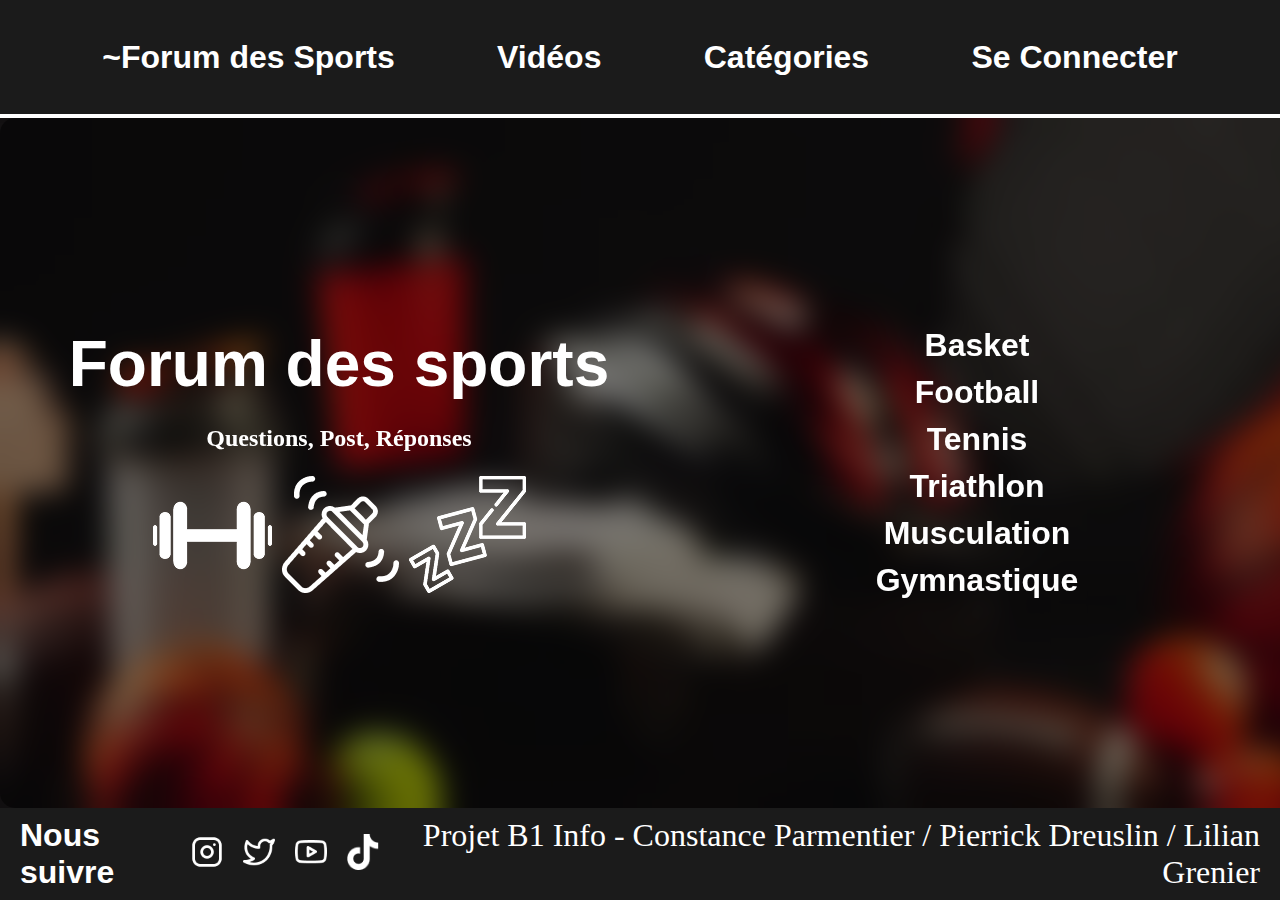
==== index.html @ a9a7a54b "[+]Création de la première page du site" ====
<!DOCTYPE html>
<html lang="en">
<head>
    <meta charset="UTF-8">
    <meta name="viewport" content="width=device-width, initial-scale=1.0">
    <link rel="stylesheet" href="style.css">
    <title>Forum</title>
</head>
<header>
        <h1>~Forum des Sports</h1>
        <h1 >Vidéos</h1>
        <h1>Catégories</h1>
        <h1>Se Connecter</h1>
</header>
<body>
    <div class="body">
        <div class="PartG">
            <h1>Forum des sports</h1>
            <h3>Questions, Post, Réponses</h3>
            <div class="icons">
                <a href="https://conseilsport.decathlon.fr/nos-plans-dentrainement" target="_blank"><img src="./pictures/haltere 1.png" class="home-link-img"></a>
                <a href="https://fr.myprotein.com/" target="_blank"><img src="./pictures/shaker-icon 1.png" class="home-link-img"></a>
                <a href="https://www.sci-sport.com/articles/Les-besoins-en-sommeil-chez-les-athletes-de-haut-niveau-210.php" target="_blank"><img src="./pictures/zzz 1.png" class="home-link-img"></a>
            </div>
        </div>

        <div class="PartD">
            <a id="Basket" href="#">
                <h1>Basket</h1>
            </a>
            <a id="Football" href="#">
            <h1>Football</h1>
            </a>
            <a id="Tennis" href="#">
            <h1>Tennis</h1>
            </a>
            <a id="Triathlon" href="#">
            <h1>Triathlon</h1>
            </a>
            <a id="Musculation" href="#">
            <h1>Musculation</h1>
            </a>
            <a id="Gymnastique" href="#">
            <h1>Gymnastique</h1>
            </a>
        </div>
    </div>

</body>
<footer>
    <div class="reseaux">
        <h1>Nous suivre</h1>
        <a href="https://www.instagram.com/" target="_blank"><img src="./pictures/Instagram.png" class="home-link-img"></a>
        <a href="https://x.com/" target="_blank"><img src="./pictures/Twitter.png" class="home-link-img"></a>
        <a href="https://www.youtube.com/" target="_blank"><img src="./pictures/Youtube.png" class="home-link-img"></a>
        <a href="https://www.tiktok.com/fr/" target="_blank"><img src="./pictures/Vector.png" class="home-link-img"></a>
    </div>
    <h2>Projet B1 Info - Constance Parmentier / Pierrick Dreuslin / Lilian Grenier</h2>
</footer>
</html>
---- style.css ----
header {
    width: 100%;
    height: 164px;
    border-bottom: 4px solid #FFF;
    background: #1B1B1B;
    display: flex;
    justify-content: space-evenly;
    align-items: center;
    box-sizing: border-box;
}

h1 {
    color: #ffffff;
    font-family: Inter, sans-serif;
    font-size: 32px;
    font-weight: 600;
    margin: 0;
}

body {
    margin: 0;
    padding: 0;
    width: 100%;
    height: 100vh;
    background: url(./pictures/image\ 1.png) no-repeat center center/cover;
    display: flex;
    flex-direction: column;
    justify-content: space-between;
    align-items: center;
}


.body {
    width: 1276px;
    height: 650px;
    flex-shrink: 0;
    background: rgba(0, 0, 0, 0.5);
    backdrop-filter: blur(15px);
    display: flex;
    justify-content: space-around;
    align-items: center;
    margin: auto;
    border-radius: 15px;
    padding: 20px;
}
body h3{
    color: #FFF;
}

.PartG, .PartD {
    flex: 1;
    display: flex;
    flex-direction: column;
    align-items: center;
    justify-content: center;
}

.PartG h1 {
    font-size: 64px;
}

.PartG h3 {
    font-size: 24px;
}

.icons {
    display: flex;
    gap: 10px;
}

.PartD a {
    text-decoration: none;
    color: #FFF;
    font-size: 28px;
    margin: 5px 0;
}

footer {
    width: 100%;
    box-sizing: border-box;
    height: 128px;
    display: flex;
    justify-content: space-between;
    align-items: center;
    background: #1B1B1B;
    padding: 0 20px;
    overflow: hidden;
}
footer h2 {
    color: #FFF;
    font-family: Inter;
    font-size: 32px;
    font-weight: 400;
    text-align: right;
}
.reseaux {
    display: flex;
    align-items: center;
    gap: 10px;
}
.reseaux img {
    width: 32px;
    margin: 0 5px;
}
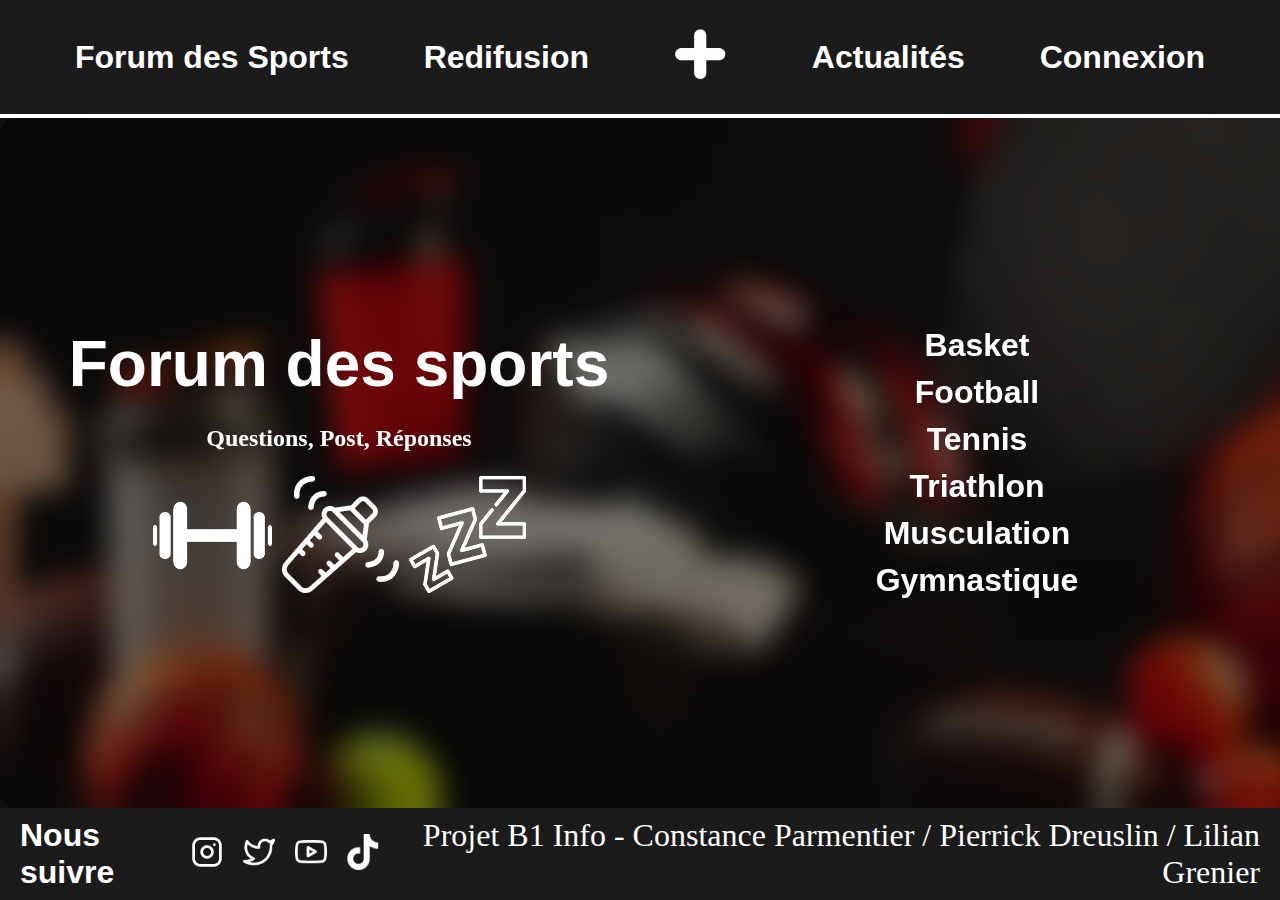
==== commit 5685a406: "[+]Ajout du cross pour créer une publication" ====
--- a/index.html
+++ b/index.html
@@ -7,10 +7,11 @@
     <title>Forum</title>
 </head>
 <header>
-        <h1>~Forum des Sports</h1>
-        <h1 >Vidéos</h1>
-        <h1>Catégories</h1>
-        <h1>Se Connecter</h1>
+        <h1>Forum des Sports</h1>
+        <h1>Redifusion</h1>
+        <a href="#" target="_blank"><img src="/pictures/cross.png" class="cross"></a>
+        <h1>Actualités</h1>
+        <h1>Connexion</h1>
 </header>
 <body>
     <div class="body">
--- a/style.css
+++ b/style.css
@@ -45,6 +45,10 @@
 }
 body h3{
     color: #FFF;
+}
+.cross {
+    width: 73px;
+    height: 77px;
 }
 
 .PartG, .PartD {
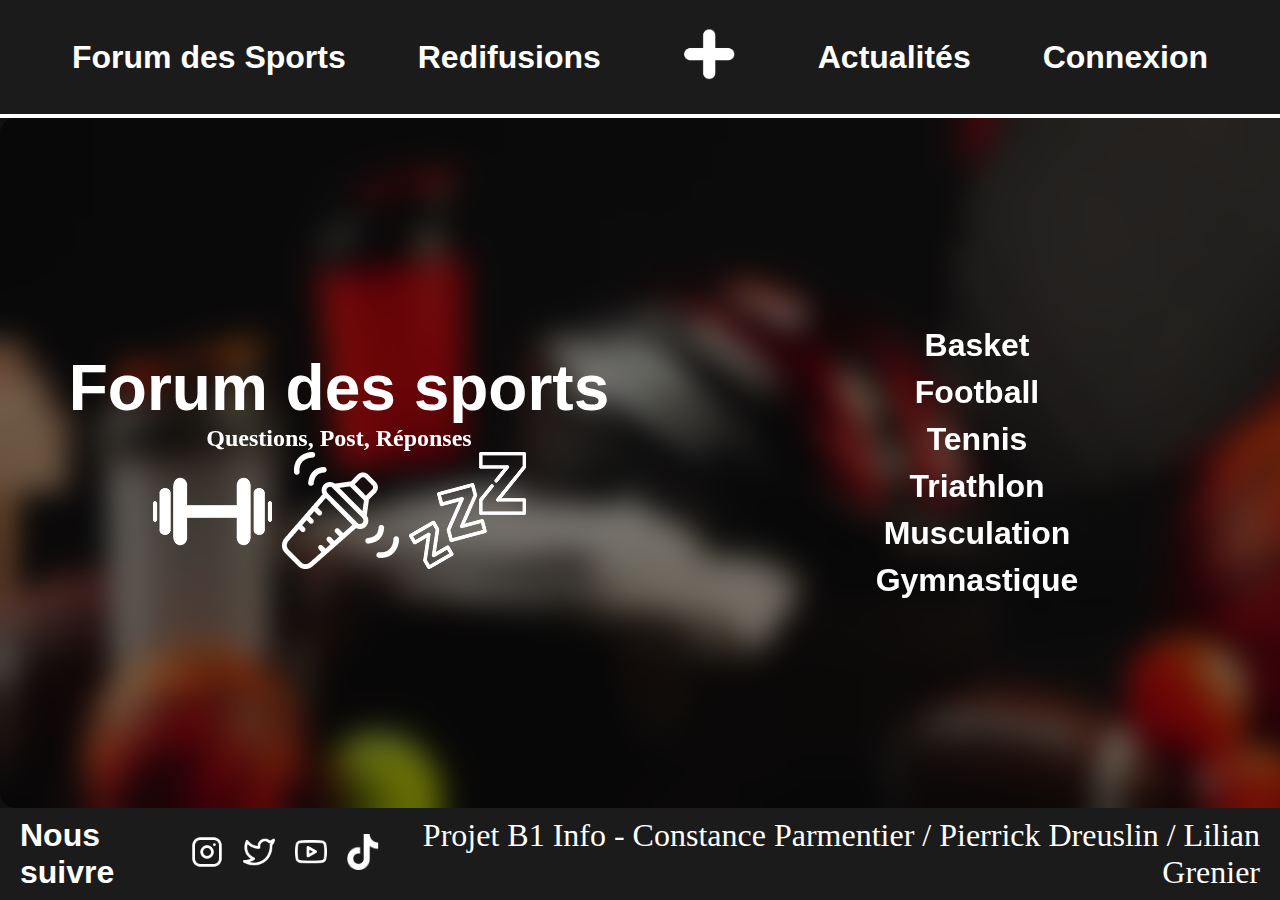
==== commit 7bee80e1: "[+]Ajout du menu déroulant" ====
--- a/index.html
+++ b/index.html
@@ -7,11 +7,25 @@
     <title>Forum</title>
 </head>
 <header>
-        <h1>Forum des Sports</h1>
-        <h1>Redifusion</h1>
-        <a href="#" target="_blank"><img src="/pictures/cross.png" class="cross"></a>
-        <h1>Actualités</h1>
-        <h1>Connexion</h1>
+    <nav>
+        <ul>
+            <li class="menu_deroulant">
+                <a href="#" target="_blank"><h1>Forum des Sports</h1></a>
+                <ul class="submenu">
+                    <li><a href="#">Basket</a></li>
+                    <li><a href="#">Football</a></li>
+                    <li><a href="#">Tennis</a></li>
+                    <li><a href="#">Triathlon</a></li>
+                    <li><a href="#">Musculation</a></li>
+                    <li><a href="#">Gymnastique</a></li>
+                </ul>
+            </li>
+        </ul>
+    </nav>
+            <a href="#" target="_blank"><h1>Redifusions</h1></a>
+            <a href="#" target="_blank"><img src="/pictures/cross.png" class="cross"></a></li>
+            <a href="#" target="_blank"><h1>Actualités</h1></a>
+            <a href="#" target="_blank"><h1>Connexion</h1></a>
 </header>
 <body>
     <div class="body">
--- a/style.css
+++ b/style.css
@@ -7,6 +7,12 @@
     justify-content: space-evenly;
     align-items: center;
     box-sizing: border-box;
+    position: relative;
+    z-index: 10;
+}
+
+a {
+    text-decoration: none;
 }
 
 h1 {
@@ -16,6 +22,79 @@
     font-weight: 600;
     margin: 0;
 }
+
+h1:hover {
+    color: #ffffff;
+    font-family: Inter, sans-serif;
+    font-size: 32px;
+    font-weight: 600;
+    margin: 0;
+    border-bottom: 4px solid #fff;
+}
+
+* {
+    margin: 0px;
+    padding: 0px;
+}
+
+nav {
+    display: flex;
+}
+
+nav ul {
+    list-style-type: none;
+    display: flex;
+    padding: 0;
+    margin: 0;
+}
+
+nav ul li {
+    position: relative;
+}
+
+nav a {
+    text-decoration: none;
+    color: #ffffff;
+    font-family: Inter, sans-serif;
+    font-size: 32px;
+    font-weight: 600;
+    margin: 0 20px; 
+    box-sizing: border-box;
+    border-spacing: 5px;
+}
+
+nav a:hover {
+    color: #ffffff;
+    font-family: Inter, sans-serif;
+    font-size: 32px;
+    font-weight: 600;
+    margin: 0;
+}
+
+.menu_deroulant:hover .submenu {
+    display: block;
+}
+
+.submenu {
+    display: none;
+    background-color: #302f2f;
+    border-top: 4px solid #fff;
+    position: absolute;
+    width: 100%;
+    z-index: 1000;
+    padding: 20px;
+}
+
+.submenu li {
+    width: 100%;
+    text-align: left;
+}
+
+.submenu a {
+    padding: 10px;
+    font-size: 28px;
+}
+
 
 body {
     margin: 0;
@@ -49,6 +128,10 @@
 .cross {
     width: 73px;
     height: 77px;
+}
+.cross:hover {
+    width: 88px;
+    height: 93px;
 }
 
 .PartG, .PartD {
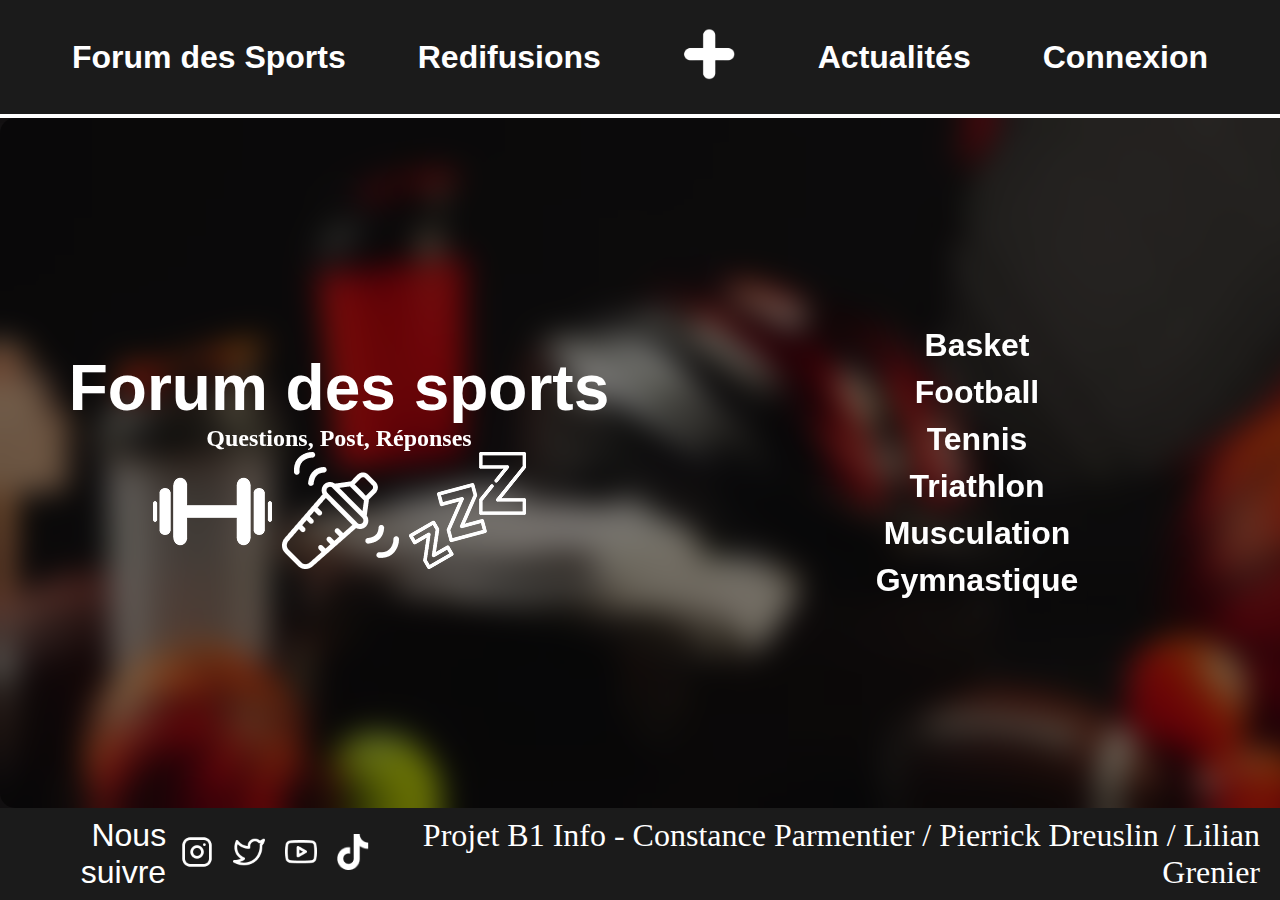
==== commit 0b55d6c1: "[~]mofif au niveau du dossier static" ====
--- a/index.html
+++ b/index.html
@@ -3,7 +3,7 @@
 <head>
     <meta charset="UTF-8">
     <meta name="viewport" content="width=device-width, initial-scale=1.0">
-    <link rel="stylesheet" href="style.css">
+    <link rel="stylesheet" href="./static/style.css">
     <title>Forum</title>
 </head>
 <header>
@@ -23,7 +23,7 @@
         </ul>
     </nav>
             <a href="#" target="_blank"><h1>Redifusions</h1></a>
-            <a href="#" target="_blank"><img src="/pictures/cross.png" class="cross"></a></li>
+            <a href="#" target="_blank"><img src="/static/cross.png" class="cross"></a></li>
             <a href="#" target="_blank"><h1>Actualités</h1></a>
             <a href="#" target="_blank"><h1>Connexion</h1></a>
 </header>
@@ -33,9 +33,9 @@
             <h1>Forum des sports</h1>
             <h3>Questions, Post, Réponses</h3>
             <div class="icons">
-                <a href="https://conseilsport.decathlon.fr/nos-plans-dentrainement" target="_blank"><img src="./pictures/haltere 1.png" class="home-link-img"></a>
-                <a href="https://fr.myprotein.com/" target="_blank"><img src="./pictures/shaker-icon 1.png" class="home-link-img"></a>
-                <a href="https://www.sci-sport.com/articles/Les-besoins-en-sommeil-chez-les-athletes-de-haut-niveau-210.php" target="_blank"><img src="./pictures/zzz 1.png" class="home-link-img"></a>
+                <a href="https://conseilsport.decathlon.fr/nos-plans-dentrainement" target="_blank"><img src="./static/haltere 1.png" class="home-link-img"></a>
+                <a href="https://fr.myprotein.com/" target="_blank"><img src="./static/shaker-icon 1.png" class="home-link-img"></a>
+                <a href="https://www.sci-sport.com/articles/Les-besoins-en-sommeil-chez-les-athletes-de-haut-niveau-210.php" target="_blank"><img src="./static/zzz 1.png" class="home-link-img"></a>
             </div>
         </div>
 
@@ -65,10 +65,10 @@
 <footer>
     <div class="reseaux">
         <h1>Nous suivre</h1>
-        <a href="https://www.instagram.com/" target="_blank"><img src="./pictures/Instagram.png" class="home-link-img"></a>
-        <a href="https://x.com/" target="_blank"><img src="./pictures/Twitter.png" class="home-link-img"></a>
-        <a href="https://www.youtube.com/" target="_blank"><img src="./pictures/Youtube.png" class="home-link-img"></a>
-        <a href="https://www.tiktok.com/fr/" target="_blank"><img src="./pictures/Vector.png" class="home-link-img"></a>
+        <a href="https://www.instagram.com/" target="_blank"><img src="./static/Instagram.png" class="home-link-img"></a>
+        <a href="https://x.com/" target="_blank"><img src="./static/Twitter.png" class="home-link-img"></a>
+        <a href="https://www.youtube.com/" target="_blank"><img src="./static/Youtube.png" class="home-link-img"></a>
+        <a href="https://www.tiktok.com/fr/" target="_blank"><img src="./static/Vector.png" class="home-link-img"></a>
     </div>
     <h2>Projet B1 Info - Constance Parmentier / Pierrick Dreuslin / Lilian Grenier</h2>
 </footer>
--- a/static/style.css
+++ b/static/style.css
@@ -0,0 +1,205 @@
+header {
+    width: 100%;
+    height: 164px;
+    border-bottom: 4px solid #FFF;
+    background: #1B1B1B;
+    display: flex;
+    justify-content: space-evenly;
+    align-items: center;
+    box-sizing: border-box;
+    position: relative;
+    z-index: 10;
+}
+
+a {
+    text-decoration: none;
+}
+
+header h1 {
+    color: #ffffff;
+    font-family: Inter, sans-serif;
+    font-size: 32px;
+    font-weight: 600;
+    margin: 0;
+}
+
+header h1:hover {
+    color: #ffffff;
+    font-family: Inter, sans-serif;
+    font-size: 32px;
+    font-weight: 600;
+    margin: 0;
+    border-bottom: 4px solid #fff;
+}
+
+* {
+    margin: 0px;
+    padding: 0px;
+}
+
+nav {
+    display: flex;
+}
+
+nav ul {
+    list-style-type: none;
+    display: flex;
+    padding: 0;
+    margin: 0;
+}
+
+nav ul li {
+    position: relative;
+}
+
+nav a {
+    text-decoration: none;
+    color: #ffffff;
+    font-family: Inter, sans-serif;
+    font-size: 32px;
+    font-weight: 600;
+    margin: 0 20px; 
+    box-sizing: border-box;
+    border-spacing: 5px;
+}
+
+nav a:hover {
+    color: #ffffff;
+    font-family: Inter, sans-serif;
+    font-size: 32px;
+    font-weight: 600;
+    margin: 0;
+}
+
+.menu_deroulant:hover .submenu {
+    display: block;
+}
+
+.submenu {
+    display: none;
+    background-color: #302f2f;
+    border-top: 4px solid #fff;
+    position: absolute;
+    width: 100%;
+    z-index: 1000;
+    padding: 20px;
+}
+
+.submenu li {
+    width: 100%;
+    text-align: left;
+}
+
+.submenu a {
+    padding: 10px;
+    font-size: 28px;
+}
+
+
+body {
+    margin: 0;
+    padding: 0;
+    width: 100%;
+    height: 100vh;
+    background: url(./image\ 1.png) no-repeat center center/cover;
+    display: flex;
+    flex-direction: column;
+    justify-content: space-between;
+    align-items: center;
+}
+
+
+.body {
+    width: 1276px;
+    height: 650px;
+    flex-shrink: 0;
+    background: rgba(0, 0, 0, 0.5);
+    backdrop-filter: blur(15px);
+    display: flex;
+    justify-content: space-around;
+    align-items: center;
+    margin: auto;
+    border-radius: 15px;
+    padding: 20px;
+}
+body h1 {
+    color: #ffffff;
+    font-family: Inter, sans-serif;
+    font-size: 32px;
+    font-weight: 600;
+    margin: 0;
+}
+body h3{
+    color: #FFF;
+}
+.cross {
+    width: 73px;
+    height: 77px;
+}
+.cross:hover {
+    width: 88px;
+    height: 93px;
+}
+
+.PartG, .PartD {
+    flex: 1;
+    display: flex;
+    flex-direction: column;
+    align-items: center;
+    justify-content: center;
+}
+
+.PartG h1 {
+    font-size: 64px;
+}
+
+.PartG h3 {
+    font-size: 24px;
+}
+
+.icons {
+    display: flex;
+    gap: 10px;
+}
+
+.PartD a {
+    text-decoration: none;
+    color: #FFF;
+    font-size: 28px;
+    margin: 5px 0;
+}
+
+footer {
+    width: 100%;
+    box-sizing: border-box;
+    height: 128px;
+    display: flex;
+    justify-content: space-between;
+    align-items: center;
+    background: #1B1B1B;
+    padding: 0 20px;
+    overflow: hidden;
+}
+footer h1 {
+    color: #FFF;
+    font-family: Inter, sans-serif;
+    font-size: 32px;
+    font-weight: 400;
+    text-align: right;
+}
+footer h2 {
+    color: #FFF;
+    font-family: Inter;
+    font-size: 32px;
+    font-weight: 400;
+    text-align: right;
+}
+.reseaux {
+    display: flex;
+    align-items: center;
+    gap: 10px;
+}
+.reseaux img {
+    width: 32px;
+    margin: 0 5px;
+}
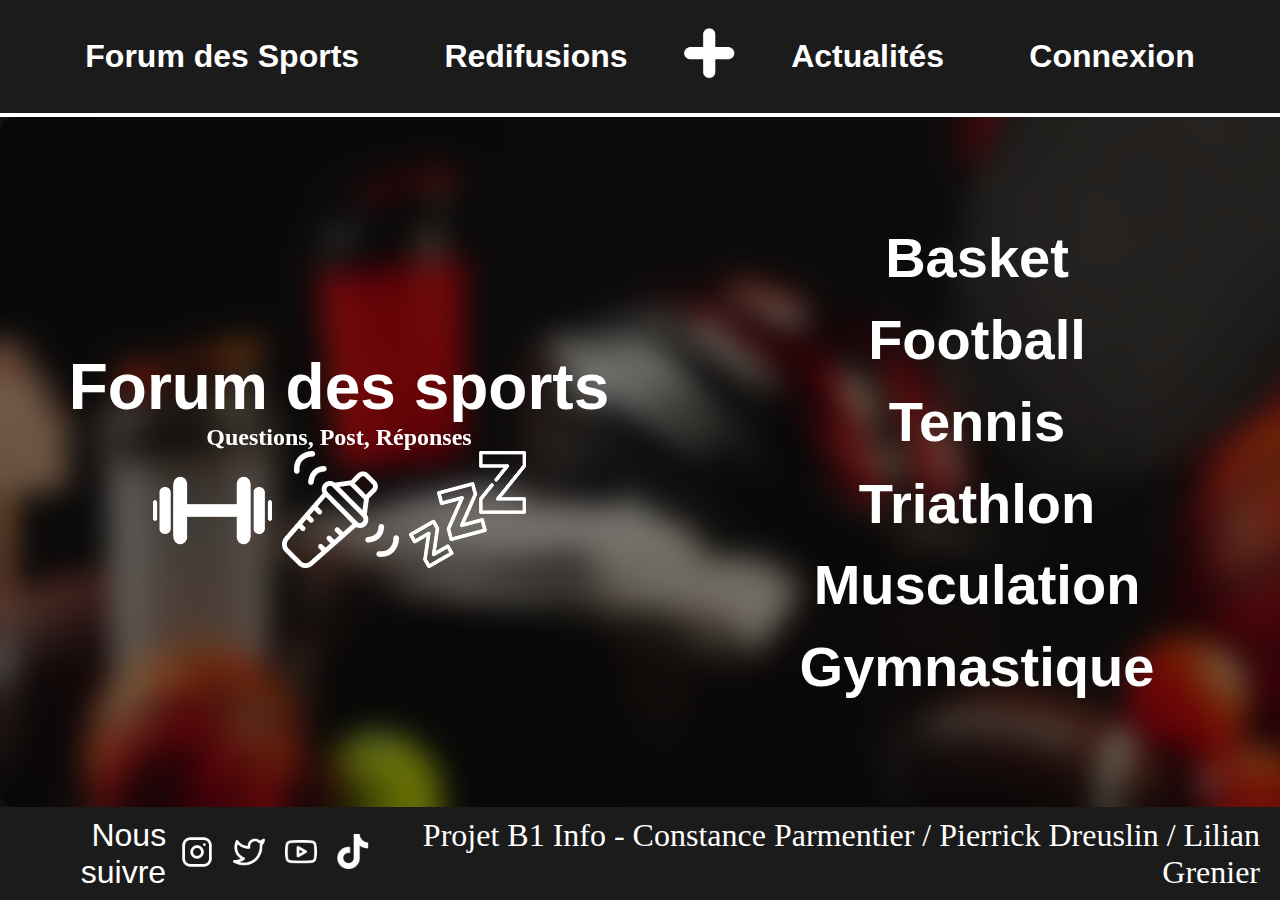
==== commit 347fc5b0: "[~]mofif des px en em" ====
--- a/index.html
+++ b/index.html
@@ -10,7 +10,7 @@
     <nav>
         <ul>
             <li class="menu_deroulant">
-                <a href="#" target="_blank"><h1>Forum des Sports</h1></a>
+                <a href="#" target="_blank">Forum des Sports</a>
                 <ul class="submenu">
                     <li><a href="#">Basket</a></li>
                     <li><a href="#">Football</a></li>
@@ -25,7 +25,17 @@
             <a href="#" target="_blank"><h1>Redifusions</h1></a>
             <a href="#" target="_blank"><img src="/static/cross.png" class="cross"></a></li>
             <a href="#" target="_blank"><h1>Actualités</h1></a>
-            <a href="#" target="_blank"><h1>Connexion</h1></a>
+    <nav>
+        <ul>
+            <li class="menu_deroulant">
+                <a href="#" target="_blank">Connexion</a>
+                <ul class="submenu">
+                    <li><a href="#">S'enregistrer</a></li>
+                    <li><a href="#">S'identifier</a></li>
+                </ul>
+            </li>
+        </ul>
+    </nav>
 </header>
 <body>
     <div class="body">
--- a/static/style.css
+++ b/static/style.css
@@ -1,7 +1,7 @@
 header {
     width: 100%;
-    height: 164px;
-    border-bottom: 4px solid #FFF;
+    height: 10em;
+    border-bottom: 0.25em solid #FFF;
     background: #1B1B1B;
     display: flex;
     justify-content: space-evenly;
@@ -18,7 +18,7 @@
 header h1 {
     color: #ffffff;
     font-family: Inter, sans-serif;
-    font-size: 32px;
+    font-size: 2em;
     font-weight: 600;
     margin: 0;
 }
@@ -26,15 +26,15 @@
 header h1:hover {
     color: #ffffff;
     font-family: Inter, sans-serif;
-    font-size: 32px;
-    font-weight: 600;
-    margin: 0;
-    border-bottom: 4px solid #fff;
+    font-size: 2em;
+    font-weight: 600;
+    margin: 0;
+    border-bottom: 0.25em solid #fff;
 }
 
 * {
-    margin: 0px;
-    padding: 0px;
+    margin: 0;
+    padding: 0;
 }
 
 nav {
@@ -56,17 +56,17 @@
     text-decoration: none;
     color: #ffffff;
     font-family: Inter, sans-serif;
-    font-size: 32px;
-    font-weight: 600;
-    margin: 0 20px; 
+    font-size: 2em;
+    font-weight: 600;
+    margin: 0 1.25em; 
     box-sizing: border-box;
-    border-spacing: 5px;
+    border-spacing: 0.3em;
 }
 
 nav a:hover {
     color: #ffffff;
     font-family: Inter, sans-serif;
-    font-size: 32px;
+    font-size: 2em;
     font-weight: 600;
     margin: 0;
 }
@@ -78,11 +78,11 @@
 .submenu {
     display: none;
     background-color: #302f2f;
-    border-top: 4px solid #fff;
+    border-top: 0.25em solid #fff;
     position: absolute;
-    width: 100%;
+    width: auto;
     z-index: 1000;
-    padding: 20px;
+    padding: 1.25em;
 }
 
 .submenu li {
@@ -91,8 +91,8 @@
 }
 
 .submenu a {
-    padding: 10px;
-    font-size: 28px;
+    padding: 0.6em;
+    font-size: 1.75em;
 }
 
 
@@ -110,8 +110,8 @@
 
 
 .body {
-    width: 1276px;
-    height: 650px;
+    width: 79.75em;
+    height: 40.625em;
     flex-shrink: 0;
     background: rgba(0, 0, 0, 0.5);
     backdrop-filter: blur(15px);
@@ -119,13 +119,13 @@
     justify-content: space-around;
     align-items: center;
     margin: auto;
-    border-radius: 15px;
-    padding: 20px;
+    border-radius: 0.9375em;
+    padding: 1.25em;
 }
 body h1 {
     color: #ffffff;
     font-family: Inter, sans-serif;
-    font-size: 32px;
+    font-size: 2em;
     font-weight: 600;
     margin: 0;
 }
@@ -133,12 +133,12 @@
     color: #FFF;
 }
 .cross {
-    width: 73px;
-    height: 77px;
+    width: 4.5625em;
+    height: 4.8125em;
 }
 .cross:hover {
-    width: 88px;
-    height: 93px;
+    width: 5.5em;
+    height: 5.8125em;
 }
 
 .PartG, .PartD {
@@ -150,56 +150,56 @@
 }
 
 .PartG h1 {
-    font-size: 64px;
+    font-size: 4em;
 }
 
 .PartG h3 {
-    font-size: 24px;
+    font-size: 1.5em;
 }
 
 .icons {
     display: flex;
-    gap: 10px;
+    gap: 0.625em;
 }
 
 .PartD a {
     text-decoration: none;
     color: #FFF;
-    font-size: 28px;
-    margin: 5px 0;
+    font-size: 1.75em;
+    margin: 0.3em 0;
 }
 
 footer {
     width: 100%;
     box-sizing: border-box;
-    height: 128px;
+    height: 8em;
     display: flex;
     justify-content: space-between;
     align-items: center;
     background: #1B1B1B;
-    padding: 0 20px;
+    padding: 0 1.25em;
     overflow: hidden;
 }
 footer h1 {
     color: #FFF;
     font-family: Inter, sans-serif;
-    font-size: 32px;
+    font-size: 2em;
     font-weight: 400;
     text-align: right;
 }
 footer h2 {
     color: #FFF;
     font-family: Inter;
-    font-size: 32px;
+    font-size: 2em;
     font-weight: 400;
     text-align: right;
 }
 .reseaux {
     display: flex;
     align-items: center;
-    gap: 10px;
+    gap: 0.625em;
 }
 .reseaux img {
-    width: 32px;
-    margin: 0 5px;
-}
+    width: 2em;
+    margin: 0 0.3125em;
+}
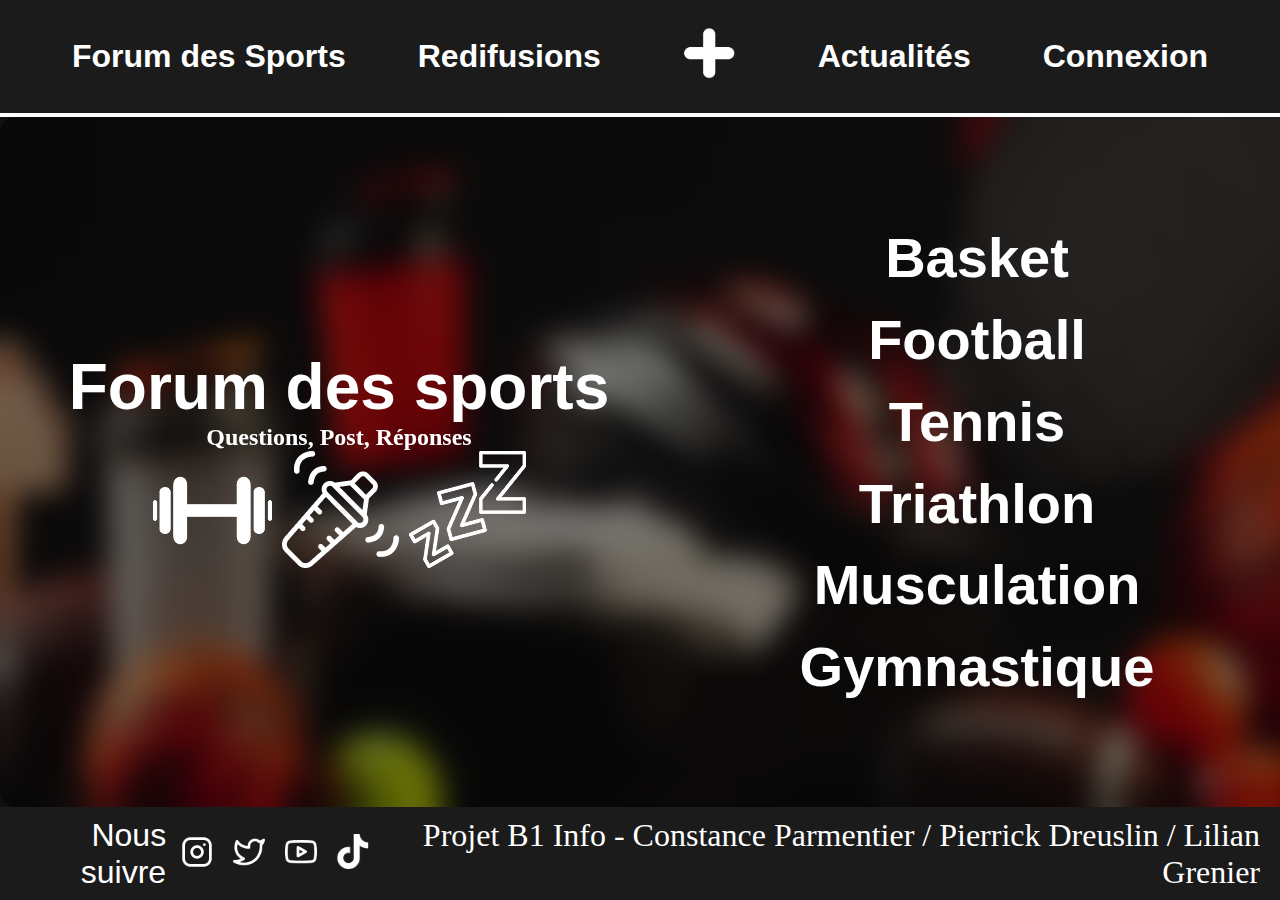
==== commit ffbc7f6c: "[+]ajout de zoom en hover et reglage du menu deroulant" ====
--- a/index.html
+++ b/index.html
@@ -10,7 +10,7 @@
     <nav>
         <ul>
             <li class="menu_deroulant">
-                <a href="#" target="_blank">Forum des Sports</a>
+                <a href="#" target="_blank"><h1>Forum des Sports</h1></a>
                 <ul class="submenu">
                     <li><a href="#">Basket</a></li>
                     <li><a href="#">Football</a></li>
@@ -28,7 +28,7 @@
     <nav>
         <ul>
             <li class="menu_deroulant">
-                <a href="#" target="_blank">Connexion</a>
+                <a href="#" target="_blank"><h1>Connexion</h1></a>
                 <ul class="submenu">
                     <li><a href="#">S'enregistrer</a></li>
                     <li><a href="#">S'identifier</a></li>
--- a/static/style.css
+++ b/static/style.css
@@ -15,21 +15,83 @@
     text-decoration: none;
 }
 
+nav a {
+    text-decoration: none;
+    color: #ffffff;
+    font-family: Inter, sans-serif;
+    font-size: 1em; /* Uniformiser la taille de la police */
+    font-weight: 600;
+    margin: 0 1.25em;
+    box-sizing: border-box;
+    text-align: center;
+    display: inline-block;
+    position: relative; /* Ajouté pour le positionnement relatif */
+}
+
+nav a:hover {
+    color: #ffffff;
+    border-bottom: none;
+}
+
+.menu_deroulant {
+    position: relative;
+}
+
+.menu_deroulant .submenu {
+    display: none;
+    position: absolute;
+    top: 100%;
+    left: 50%;
+    transform: translateX(-50%);
+    background-color: #302f2f;
+    border-top: 0.25em solid #fff;
+    z-index: 1000;
+    padding: 1.25em;
+}
+
+.menu_deroulant:hover .submenu {
+    display: block;
+}
+
+.submenu li {
+    width: 100%;
+    text-align: left;
+}
+
+.submenu a {
+    padding: 0.6em;
+    font-size: 2em; /* Uniformiser la taille de la police */
+    transition: transform 0.3s ease; /* Ajouter la transition pour le zoom */
+}
+
+.submenu a:hover {
+    transform: scale(1.1); /* Ajouter l'effet de zoom */
+}
+
 header h1 {
     color: #ffffff;
     font-family: Inter, sans-serif;
-    font-size: 2em;
-    font-weight: 600;
-    margin: 0;
+    font-size: 1em; /* Uniformiser la taille de la police */
+    font-weight: 600;
+    margin: 0;
+    transition: transform 0.3s ease; /* Ajouter la transition pour le zoom */
 }
 
 header h1:hover {
     color: #ffffff;
-    font-family: Inter, sans-serif;
-    font-size: 2em;
-    font-weight: 600;
-    margin: 0;
-    border-bottom: 0.25em solid #fff;
+    transform: scale(1.1); /* Ajouter l'effet de zoom */
+}
+
+header a {
+    color: #ffffff;
+    font-family: Inter, sans-serif;
+    font-size: 1em; /* Uniformiser la taille de la police */
+    font-weight: 600;
+    margin: 0;
+}
+
+header a:hover {
+    color: #ffffff;
 }
 
 * {
@@ -52,50 +114,6 @@
     position: relative;
 }
 
-nav a {
-    text-decoration: none;
-    color: #ffffff;
-    font-family: Inter, sans-serif;
-    font-size: 2em;
-    font-weight: 600;
-    margin: 0 1.25em; 
-    box-sizing: border-box;
-    border-spacing: 0.3em;
-}
-
-nav a:hover {
-    color: #ffffff;
-    font-family: Inter, sans-serif;
-    font-size: 2em;
-    font-weight: 600;
-    margin: 0;
-}
-
-.menu_deroulant:hover .submenu {
-    display: block;
-}
-
-.submenu {
-    display: none;
-    background-color: #302f2f;
-    border-top: 0.25em solid #fff;
-    position: absolute;
-    width: auto;
-    z-index: 1000;
-    padding: 1.25em;
-}
-
-.submenu li {
-    width: 100%;
-    text-align: left;
-}
-
-.submenu a {
-    padding: 0.6em;
-    font-size: 1.75em;
-}
-
-
 body {
     margin: 0;
     padding: 0;
@@ -107,7 +125,6 @@
     justify-content: space-between;
     align-items: center;
 }
-
 
 .body {
     width: 79.75em;
@@ -202,4 +219,8 @@
 .reseaux img {
     width: 2em;
     margin: 0 0.3125em;
-}
+    transition: transform 0.3s ease; 
+}
+.reseaux img:hover {
+    transform: scale(1.1); 
+}